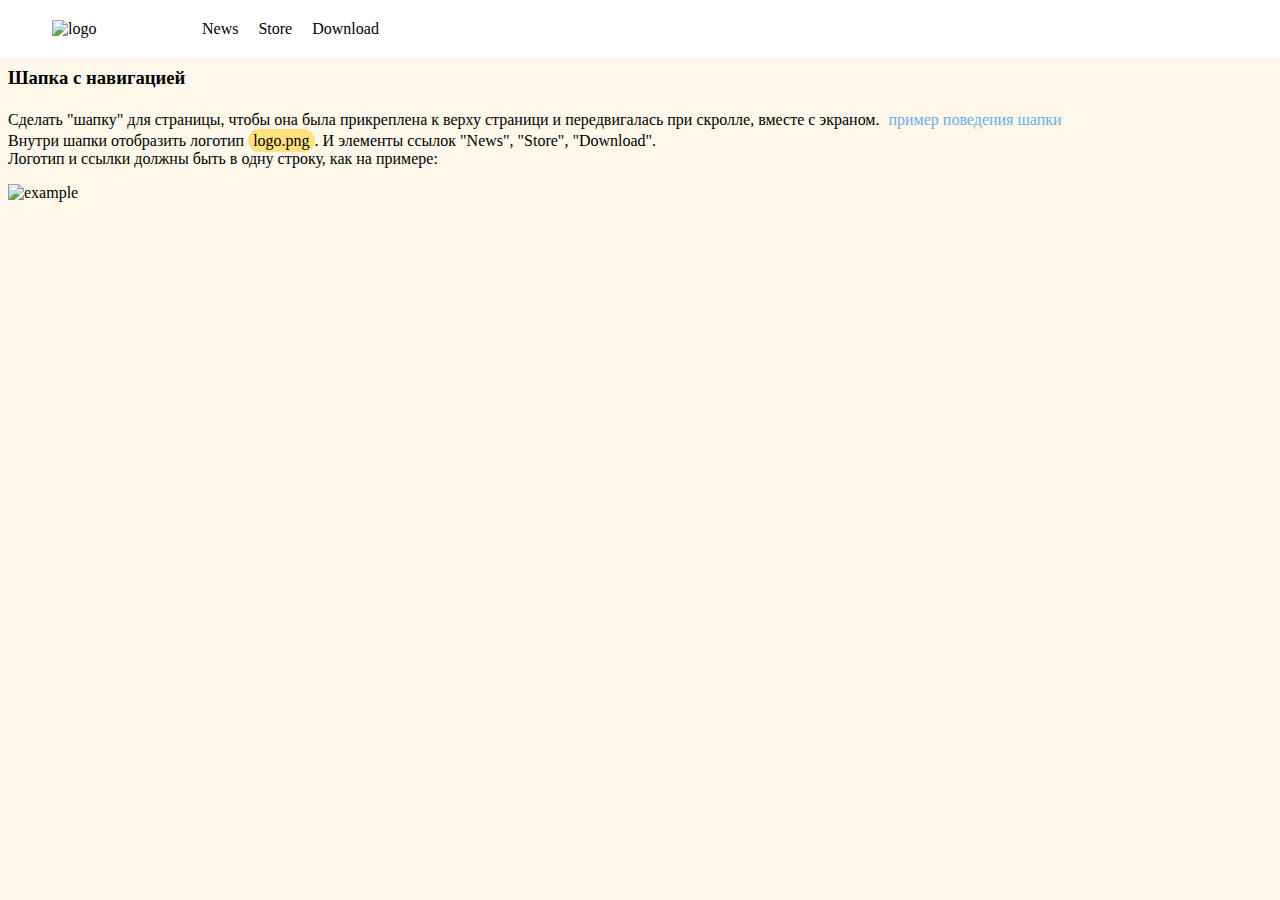
==== styles/task3/index.html @ 56ee2f49 "styles: task 1-3" ====
<!DOCTYPE html>
<html lang="en">

<head>
  <meta charset="UTF-8">
  <meta name="viewport" content="width=device-width, initial-scale=1.0">
  <title>Задание 3</title>
  <link rel="stylesheet" href="./styles.css">
</head>

<body>

  <div>
    <h2>Задание 3</h2>
    <h3>Шапка с навигацией</h3>
    <p>
      Сделать "шапку" для страницы, чтобы она была прикреплена к верху страници и передвигалась при скролле, вместе с
      экраном. <a href="https://www.eveonline.com/" target="_blank">пример поведения шапки</a> <br>
      Внутри шапки отобразить логотип <span class="code">logo.png</span>. И элементы ссылок "News", "Store", "Download".
      <br>
      Логотип и ссылки должны быть в одну строку, как на примере:
    </p>
    <img src="example.png" alt="example" />
  </div>

  <div class="container">
    <div class="header">
      <img src="logo.png" alt="logo" width="130"/>
      <div>News</div>
      <div>Store</div>
      <div>Download</div>
    </div>
  </div>


</body>

</html>
---- styles/task3/styles.css ----
body {
  background-color: #fff7e9;
  font-family: Calibri;
}

.code {
  background-color: #ffe17f;
  padding: 3px 5px;
  border-radius: 13px;
  cursor: pointer;
}

.code:hover {
  background-color: #ffda60;
}

a {
  color: #67afe9;
  text-decoration: none;
  padding: 3px 5px;
  display: inline-block;
  border-radius: 10px;
}

/* Изменять только нижние стили */
.container {
  position: fixed;
  top: 0;
  width: calc(100% + 8px);
  background-color: #ffffff;
  left: -8px;

}
.header {
  display: flex;
  margin: 20px 60px;
  align-items: center;
  gap: 20px;
}
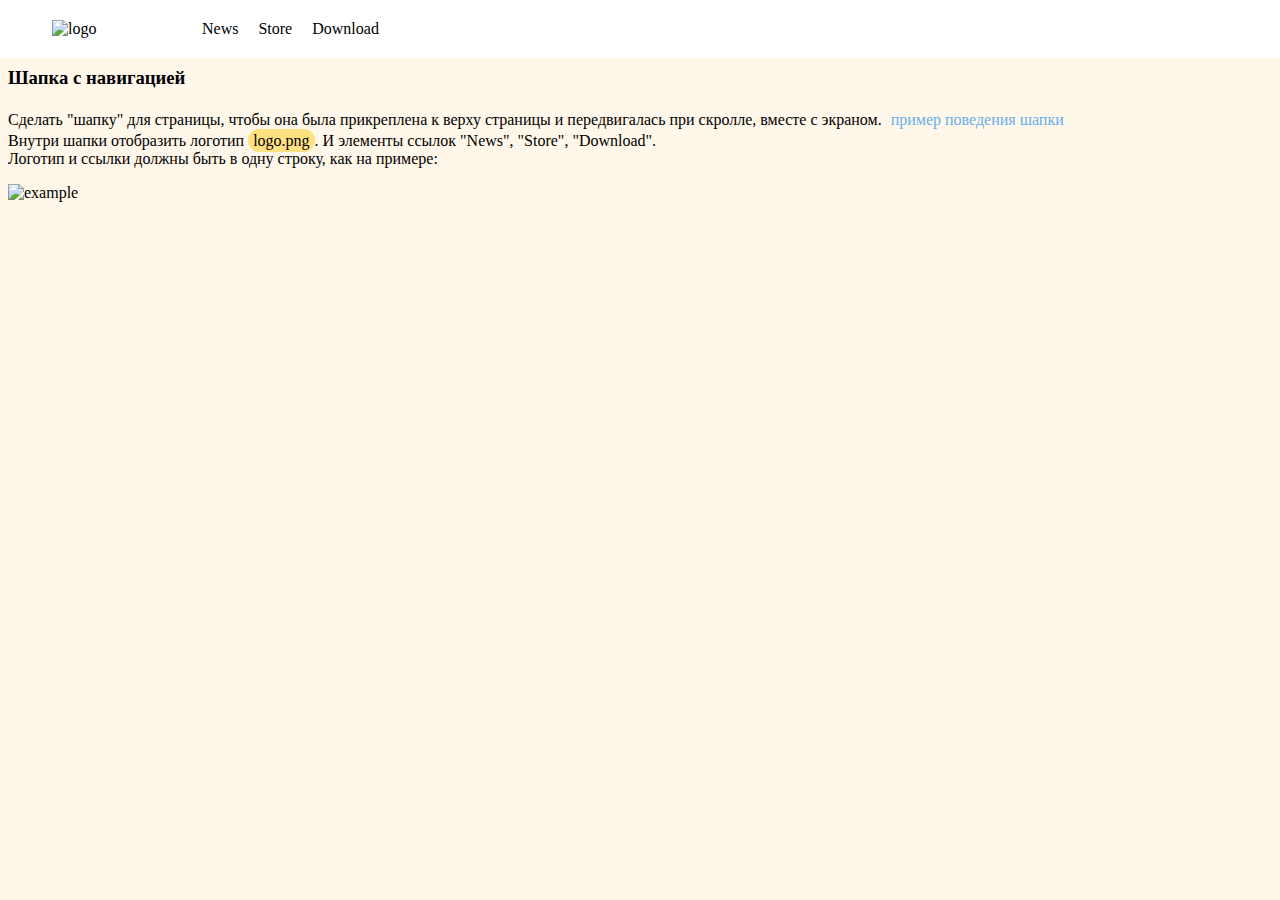
==== commit afaef74d: "Merge branch 'donexdoc:main' into main" ====
--- a/styles/task3/index.html
+++ b/styles/task3/index.html
@@ -14,7 +14,7 @@
     <h2>Задание 3</h2>
     <h3>Шапка с навигацией</h3>
     <p>
-      Сделать "шапку" для страницы, чтобы она была прикреплена к верху страници и передвигалась при скролле, вместе с
+      Сделать "шапку" для страницы, чтобы она была прикреплена к верху страницы и передвигалась при скролле, вместе с
       экраном. <a href="https://www.eveonline.com/" target="_blank">пример поведения шапки</a> <br>
       Внутри шапки отобразить логотип <span class="code">logo.png</span>. И элементы ссылок "News", "Store", "Download".
       <br>
